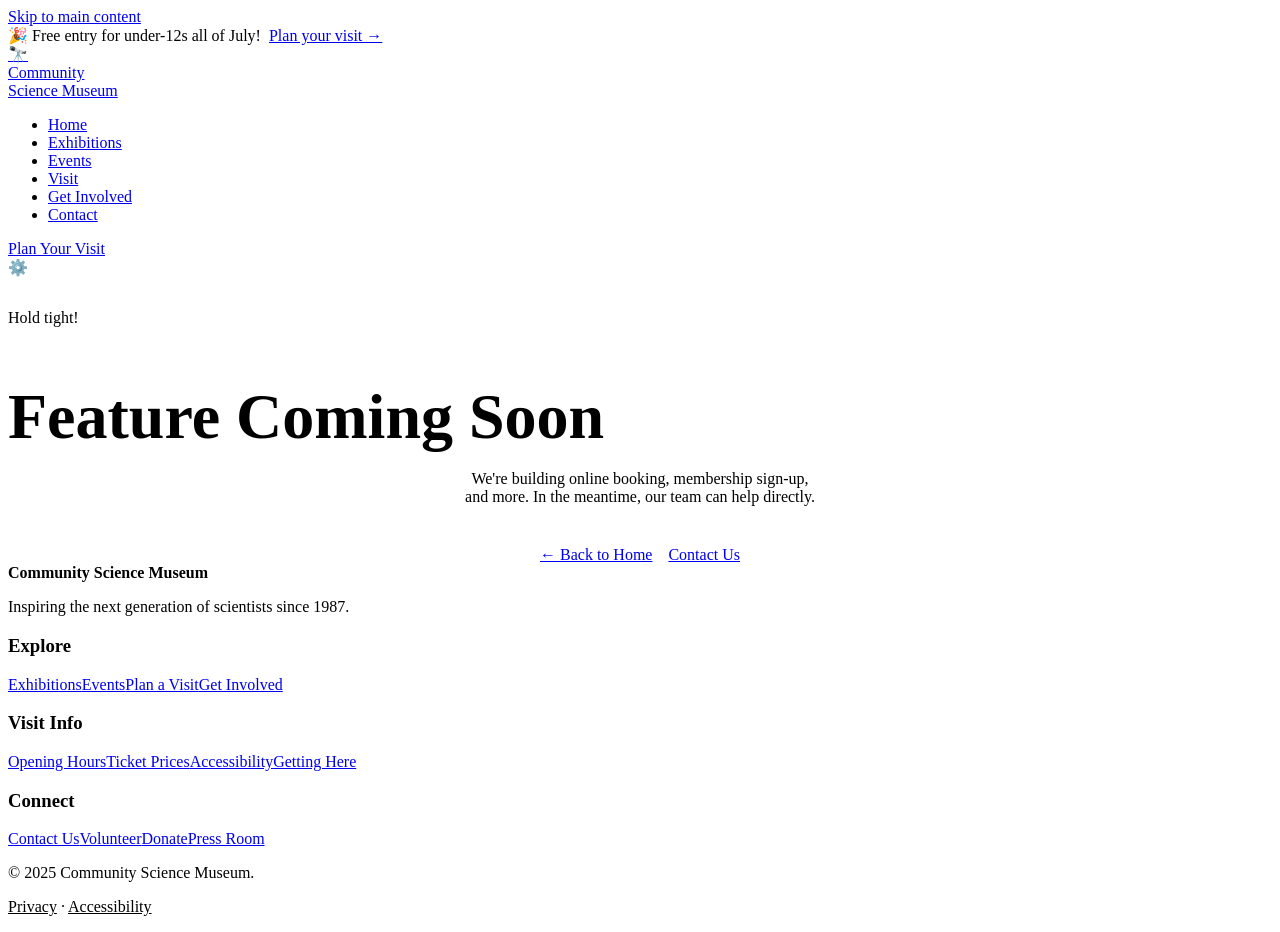
==== pages/coming-soon.html @ df08bfd7 "Initial commit - Community Science Museum SP1" ====
<!DOCTYPE html>
<html lang="en">
<head>
  <meta charset="UTF-8" />
  <meta name="viewport" content="width=device-width, initial-scale=1.0" />
  <title>Coming Soon — Community Science Museum</title>
  <meta name="description" content="This feature is coming soon. Contact us for immediate help." />
  <link rel="stylesheet" href="../css/styles.css" />
</head>
<body>
  <a class="skip" href="#main">Skip to main content</a>
  <div class="ann-bar">🎉 Free entry for under-12s all of July! &nbsp;<a href="visit.html">Plan your visit →</a></div>
  <header class="site-header">
    <input type="checkbox" id="menu-toggle" hidden />
    <div class="wrap nav-inner">
      <a href="../index.html" class="logo" aria-label="Community Science Museum — home">
        <div class="logo-mark" aria-hidden="true">🔭</div>
        <div>Community<br><span>Science Museum</span></div>
      </a>
      <nav aria-label="Main navigation">
        <ul class="nav-list">
          <li><a href="../index.html">Home</a></li>
          <li><a href="exhibitions.html">Exhibitions</a></li>
          <li><a href="events.html">Events</a></li>
          <li><a href="visit.html">Visit</a></li>
          <li><a href="get-involved.html">Get Involved</a></li>
          <li><a href="contact.html">Contact</a></li>
        </ul>
      </nav>
      <a href="visit.html" class="nav-cta">Plan Your Visit</a>
      <label class="hamburger-label" for="menu-toggle" aria-label="Toggle menu"><span></span><span></span><span></span></label>
    </div>
  </header>
  <main id="main">

    <section class="coming-soon-wrap section" aria-labelledby="cs-h">
      <div>
        <span class="spin" aria-hidden="true">⚙️</span>
        <div class="eyebrow" style="justify-content:center;margin-top:2rem">Hold tight!</div>
        <h1 id="cs-h" style="font-size:clamp(2rem,5vw,4rem);margin-bottom:1rem">Feature Coming Soon</h1>
        <p style="color:var(--ink-light);max-width:44ch;margin:0 auto 2.5rem;text-align:center">We're building online booking, membership sign-up, and more. In the meantime, our team can help directly.</p>
        <div style="display:flex;gap:1rem;justify-content:center;flex-wrap:wrap">
          <a href="../index.html" class="btn btn-primary">← Back to Home</a>
          <a href="contact.html" class="btn btn-secondary">Contact Us</a>
        </div>
      </div>
    </section>
  </main>
  <footer class="site-footer" aria-label="Site footer">
    <div class="wrap">
      <div class="footer-grid">
        <div class="footer-brand"><div style="font-family:var(--ff-display);font-weight:700;color:var(--white);margin-bottom:1rem">Community Science Museum</div><p>Inspiring the next generation of scientists since 1987.</p></div>
        <div class="footer-col"><h3>Explore</h3><a href="exhibitions.html">Exhibitions</a><a href="events.html">Events</a><a href="visit.html">Plan a Visit</a><a href="get-involved.html">Get Involved</a></div>
        <div class="footer-col"><h3>Visit Info</h3><a href="visit.html#hours">Opening Hours</a><a href="visit.html#tickets">Ticket Prices</a><a href="visit.html#access">Accessibility</a><a href="visit.html#getting-here">Getting Here</a></div>
        <div class="footer-col"><h3>Connect</h3><a href="contact.html">Contact Us</a><a href="get-involved.html#volunteer">Volunteer</a><a href="get-involved.html#donate">Donate</a><a href="coming-soon.html">Press Room</a></div>
      </div>
      <div class="footer-bottom"><p>© 2025 Community Science Museum.</p><p><a href="coming-soon.html" style="color:inherit">Privacy</a> · <a href="coming-soon.html" style="color:inherit">Accessibility</a></p></div>
    </div>
  </footer>
</body>
</html>
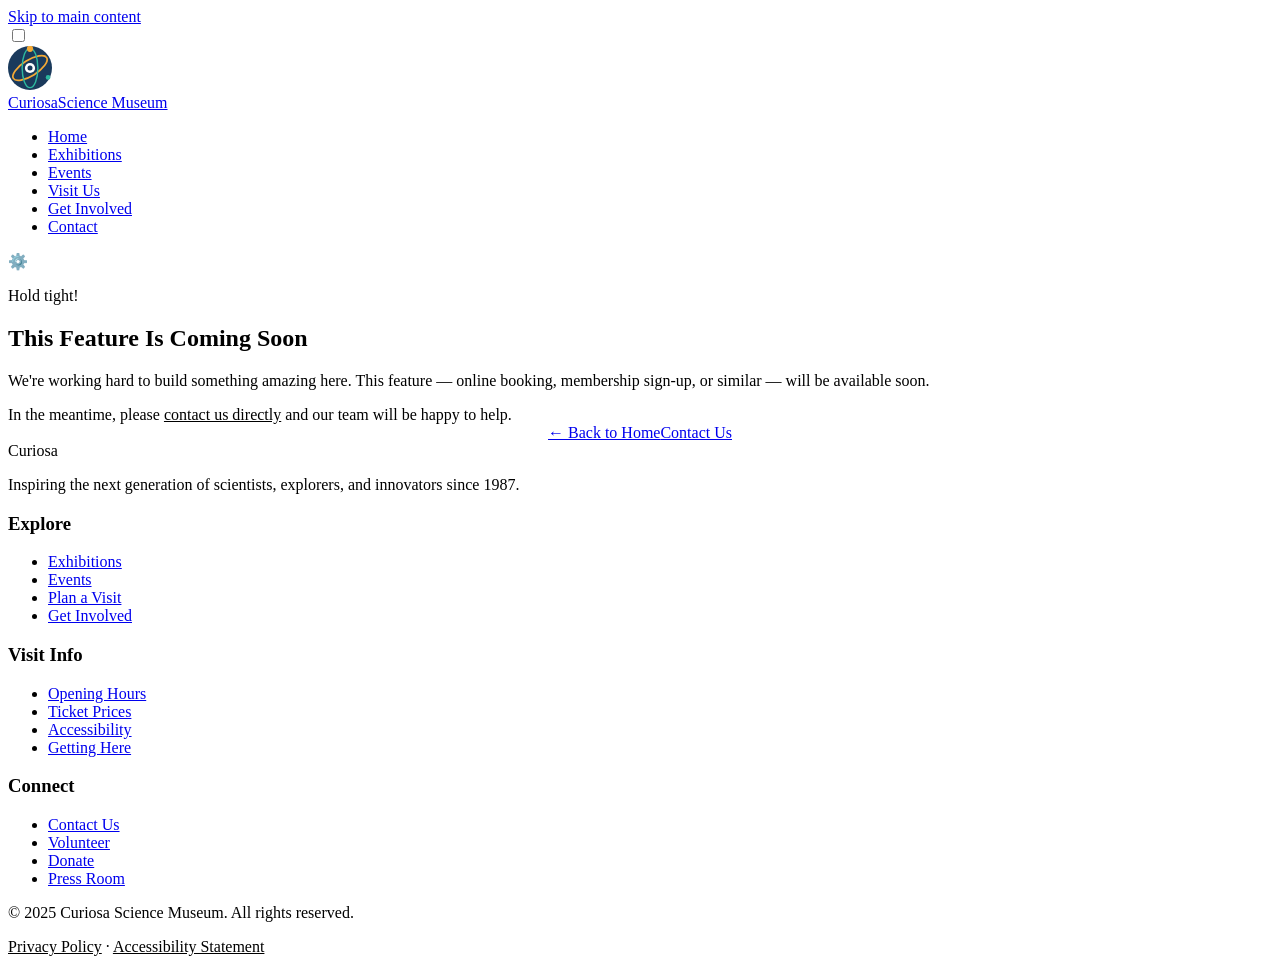
==== commit 13a2eeab: "Add Curiosa branding, logo, images, Sparky mascot — SP1 update" ====
--- a/pages/coming-soon.html
+++ b/pages/coming-soon.html
@@ -3,59 +3,101 @@
 <head>
   <meta charset="UTF-8" />
   <meta name="viewport" content="width=device-width, initial-scale=1.0" />
-  <title>Coming Soon — Community Science Museum</title>
-  <meta name="description" content="This feature is coming soon. Contact us for immediate help." />
+  <title>Coming Soon — Curiosa Science Museum</title>
+  <meta name="description" content="This feature is coming soon to the Curiosa Science Museum website. Check back shortly or contact us for help." />
+  <link rel="icon" type="image/svg+xml" href="../images/curiosa-icon.svg" />
   <link rel="stylesheet" href="../css/styles.css" />
 </head>
 <body>
-  <a class="skip" href="#main">Skip to main content</a>
-  <div class="ann-bar">🎉 Free entry for under-12s all of July! &nbsp;<a href="visit.html">Plan your visit →</a></div>
+
+  <a class="skip-link" href="#main-content">Skip to main content</a>
+
   <header class="site-header">
-    <input type="checkbox" id="menu-toggle" hidden />
-    <div class="wrap nav-inner">
-      <a href="../index.html" class="logo" aria-label="Community Science Museum — home">
-        <div class="logo-mark" aria-hidden="true">🔭</div>
-        <div>Community<br><span>Science Museum</span></div>
+    <input type="checkbox" id="nav-checkbox" aria-hidden="true" />
+    <div class="container nav-wrapper">
+      <a href="../index.html" class="site-logo" aria-label="Curiosa Science Museum — Home">
+        <div class="logo-icon" aria-hidden="true">
+          <img src="../images/curiosa-icon.svg" alt="" width="44" height="44" />
+        </div>
+        <div class="logo-text">Curiosa<span>Science Museum</span></div>
       </a>
       <nav aria-label="Main navigation">
-        <ul class="nav-list">
+        <ul class="nav-links">
           <li><a href="../index.html">Home</a></li>
           <li><a href="exhibitions.html">Exhibitions</a></li>
           <li><a href="events.html">Events</a></li>
-          <li><a href="visit.html">Visit</a></li>
+          <li><a href="visit.html">Visit Us</a></li>
           <li><a href="get-involved.html">Get Involved</a></li>
           <li><a href="contact.html">Contact</a></li>
         </ul>
       </nav>
-      <a href="visit.html" class="nav-cta">Plan Your Visit</a>
-      <label class="hamburger-label" for="menu-toggle" aria-label="Toggle menu"><span></span><span></span><span></span></label>
+      <label class="nav-toggle" for="nav-checkbox" aria-label="Toggle menu">
+        <div class="hamburger" aria-hidden="true"><span></span><span></span><span></span></div>
+      </label>
     </div>
   </header>
-  <main id="main">
 
-    <section class="coming-soon-wrap section" aria-labelledby="cs-h">
-      <div>
-        <span class="spin" aria-hidden="true">⚙️</span>
-        <div class="eyebrow" style="justify-content:center;margin-top:2rem">Hold tight!</div>
-        <h1 id="cs-h" style="font-size:clamp(2rem,5vw,4rem);margin-bottom:1rem">Feature Coming Soon</h1>
-        <p style="color:var(--ink-light);max-width:44ch;margin:0 auto 2.5rem;text-align:center">We're building online booking, membership sign-up, and more. In the meantime, our team can help directly.</p>
-        <div style="display:flex;gap:1rem;justify-content:center;flex-wrap:wrap">
-          <a href="../index.html" class="btn btn-primary">← Back to Home</a>
-          <a href="contact.html" class="btn btn-secondary">Contact Us</a>
+  <main id="main-content">
+    <section class="section coming-soon" aria-labelledby="coming-soon-heading">
+      <div class="container text-center">
+        <span class="coming-soon-icon" aria-hidden="true">⚙️</span>
+        <p class="section-label">Hold tight!</p>
+        <h1 id="coming-soon-heading">This Feature Is Coming Soon</h1>
+        <p class="section-subtitle" style="margin-inline:auto">
+          We're working hard to build something amazing here. This feature — online booking, membership sign-up, or similar — will be available soon.
+        </p>
+        <p style="color:var(--clr-mid);margin-bottom:var(--space-lg)">
+          In the meantime, please <a href="contact.html" style="color:var(--clr-accent2)">contact us directly</a> and our team will be happy to help.
+        </p>
+        <div style="display:flex;gap:var(--space-sm);justify-content:center;flex-wrap:wrap">
+          <a href="../index.html" class="btn btn--primary">← Back to Home</a>
+          <a href="contact.html" class="btn btn--secondary">Contact Us</a>
         </div>
       </div>
     </section>
   </main>
+
   <footer class="site-footer" aria-label="Site footer">
-    <div class="wrap">
+    <div class="container">
       <div class="footer-grid">
-        <div class="footer-brand"><div style="font-family:var(--ff-display);font-weight:700;color:var(--white);margin-bottom:1rem">Community Science Museum</div><p>Inspiring the next generation of scientists since 1987.</p></div>
-        <div class="footer-col"><h3>Explore</h3><a href="exhibitions.html">Exhibitions</a><a href="events.html">Events</a><a href="visit.html">Plan a Visit</a><a href="get-involved.html">Get Involved</a></div>
-        <div class="footer-col"><h3>Visit Info</h3><a href="visit.html#hours">Opening Hours</a><a href="visit.html#tickets">Ticket Prices</a><a href="visit.html#access">Accessibility</a><a href="visit.html#getting-here">Getting Here</a></div>
-        <div class="footer-col"><h3>Connect</h3><a href="contact.html">Contact Us</a><a href="get-involved.html#volunteer">Volunteer</a><a href="get-involved.html#donate">Donate</a><a href="coming-soon.html">Press Room</a></div>
+        <div class="footer-brand">
+          <div class="logo-text" style="margin-bottom:var(--space-sm)">Curiosa</div>
+          <p>Inspiring the next generation of scientists, explorers, and innovators since 1987.</p>
+        </div>
+        <div class="footer-col">
+          <h3>Explore</h3>
+          <ul>
+            <li><a href="exhibitions.html">Exhibitions</a></li>
+            <li><a href="events.html">Events</a></li>
+            <li><a href="visit.html">Plan a Visit</a></li>
+            <li><a href="get-involved.html">Get Involved</a></li>
+          </ul>
+        </div>
+        <div class="footer-col">
+          <h3>Visit Info</h3>
+          <ul>
+            <li><a href="visit.html#hours">Opening Hours</a></li>
+            <li><a href="visit.html#tickets">Ticket Prices</a></li>
+            <li><a href="visit.html#access">Accessibility</a></li>
+            <li><a href="visit.html#getting-here">Getting Here</a></li>
+          </ul>
+        </div>
+        <div class="footer-col">
+          <h3>Connect</h3>
+          <ul>
+            <li><a href="contact.html">Contact Us</a></li>
+            <li><a href="get-involved.html#volunteer">Volunteer</a></li>
+            <li><a href="get-involved.html#donate">Donate</a></li>
+            <li><a href="coming-soon.html">Press Room</a></li>
+          </ul>
+        </div>
       </div>
-      <div class="footer-bottom"><p>© 2025 Community Science Museum.</p><p><a href="coming-soon.html" style="color:inherit">Privacy</a> · <a href="coming-soon.html" style="color:inherit">Accessibility</a></p></div>
+      <div class="footer-bottom">
+        <p>© 2025 Curiosa Science Museum. All rights reserved.</p>
+        <p><a href="coming-soon.html" style="color:inherit">Privacy Policy</a> · <a href="coming-soon.html" style="color:inherit">Accessibility Statement</a></p>
+      </div>
     </div>
   </footer>
+
 </body>
-</html>+</html>
